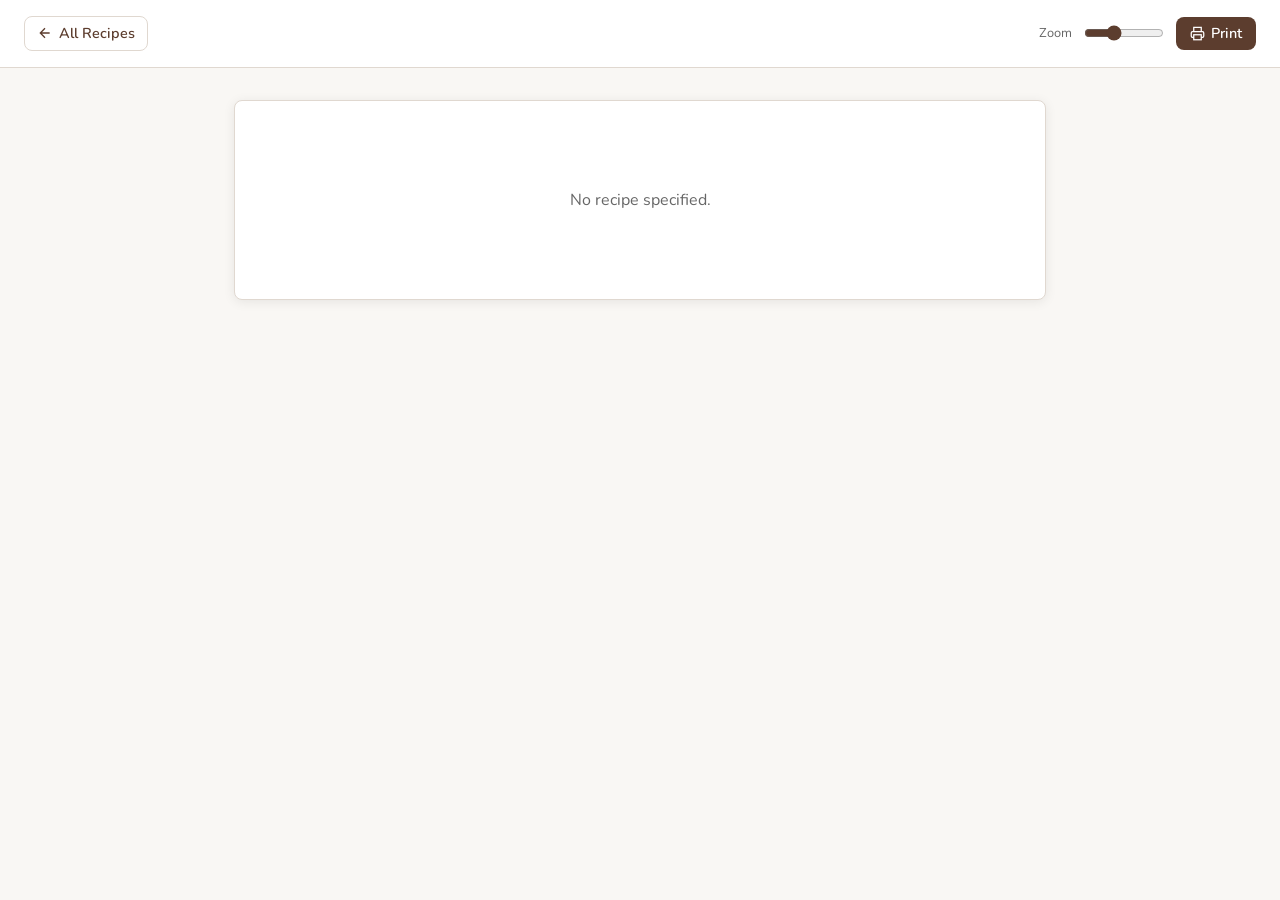
==== recipe.html @ 3bdaf3a2 "feat: initial recipe book — 13 recipes, browse/search/filter UI Static GitHub Pages site with Caveat" ====
<!DOCTYPE html>
<html lang="en">
<head>
  <meta charset="UTF-8" />
  <meta name="viewport" content="width=device-width, initial-scale=1.0" />
  <title>Recipe — Dan's Recipes</title>
  <link rel="stylesheet" href="css/style.css" />
</head>
<body>

<header class="recipe-page-header">
  <a href="index.html" class="back-btn">
    <svg xmlns="http://www.w3.org/2000/svg" width="16" height="16" fill="none" viewBox="0 0 24 24" stroke="currentColor" stroke-width="2">
      <path d="M19 12H5M12 5l-7 7 7 7"/>
    </svg>
    All Recipes
  </a>
  <div class="header-controls" style="margin-left:auto;display:flex;align-items:center;gap:0.75rem;">
    <span class="zoom-label">Zoom</span>
    <input id="zoom-slider" type="range" min="0.8" max="1.4" step="0.05" value="1" />
    <button class="print-btn" onclick="window.print()">
      <svg xmlns="http://www.w3.org/2000/svg" width="15" height="15" fill="none" viewBox="0 0 24 24" stroke="currentColor" stroke-width="2">
        <path d="M6 9V2h12v7"/><path d="M6 18H4a2 2 0 0 1-2-2v-5a2 2 0 0 1 2-2h16a2 2 0 0 1 2 2v5a2 2 0 0 1-2 2h-2"/><rect x="6" y="14" width="12" height="8"/>
      </svg>
      Print
    </button>
  </div>
</header>

<div class="recipe-detail">
  <div id="recipe-content" class="recipe-detail-inner">
    <p style="color:var(--color-muted);text-align:center;padding:3rem;">Loading…</p>
  </div>
</div>

<script src="js/recipe.js"></script>
</body>
</html>
---- css/style.css ----
@import url('https://fonts.googleapis.com/css2?family=Caveat:wght@400;700&family=Nunito:wght@300;400;600&display=swap');

/* ── Reset & Base ─────────────────────────────────────────── */
*, *::before, *::after { box-sizing: border-box; margin: 0; padding: 0; }

:root {
  --font-script: 'Caveat', cursive;
  --font-body: 'Nunito', system-ui, sans-serif;
  --color-bg: #f9f7f4;
  --color-page: #ffffff;
  --color-text: #1a1a1a;
  --color-muted: #666;
  --color-accent: #5c3d2e;
  --color-border: #e0d8d0;
  --color-tag-bg: #f0ebe4;
  --color-tag-text: #5c3d2e;
  --color-active: #5c3d2e;
  --shadow: 0 2px 12px rgba(0,0,0,0.08);
  --radius: 8px;
  --page-max: 1100px;
  --zoom: 1;
}

html { font-size: calc(16px * var(--zoom)); }
body {
  font-family: var(--font-body);
  background: var(--color-bg);
  color: var(--color-text);
  min-height: 100vh;
}

/* ── Site Header ──────────────────────────────────────────── */
.site-header {
  background: var(--color-page);
  border-bottom: 1px solid var(--color-border);
  padding: 1rem 1.5rem;
  position: sticky;
  top: 0;
  z-index: 100;
  box-shadow: var(--shadow);
}
.header-inner {
  max-width: var(--page-max);
  margin: 0 auto;
  display: flex;
  align-items: center;
  gap: 1.5rem;
  flex-wrap: wrap;
}
.site-title {
  font-family: var(--font-script);
  font-size: 2rem;
  font-weight: 700;
  color: var(--color-accent);
  text-decoration: none;
  white-space: nowrap;
}
.search-wrap {
  flex: 1;
  min-width: 200px;
  position: relative;
}
.search-wrap svg {
  position: absolute;
  left: 0.75rem;
  top: 50%;
  transform: translateY(-50%);
  color: var(--color-muted);
  pointer-events: none;
}
#search-input {
  width: 100%;
  padding: 0.5rem 0.75rem 0.5rem 2.25rem;
  border: 1px solid var(--color-border);
  border-radius: 999px;
  font-family: var(--font-body);
  font-size: 0.9rem;
  background: var(--color-bg);
  outline: none;
  transition: border-color 0.2s;
}
#search-input:focus { border-color: var(--color-accent); }

.header-controls {
  display: flex;
  align-items: center;
  gap: 0.75rem;
}
.zoom-label {
  font-size: 0.8rem;
  color: var(--color-muted);
  white-space: nowrap;
}
#zoom-slider {
  width: 80px;
  accent-color: var(--color-accent);
}

/* ── Category Tabs ────────────────────────────────────────── */
.category-nav {
  background: var(--color-page);
  border-bottom: 1px solid var(--color-border);
  overflow-x: auto;
  scrollbar-width: none;
}
.category-nav::-webkit-scrollbar { display: none; }
.category-nav-inner {
  max-width: var(--page-max);
  margin: 0 auto;
  display: flex;
  gap: 0;
  padding: 0 1.5rem;
}
.cat-tab {
  padding: 0.65rem 1rem;
  font-size: 0.82rem;
  font-weight: 600;
  color: var(--color-muted);
  cursor: pointer;
  border: none;
  background: none;
  border-bottom: 2px solid transparent;
  white-space: nowrap;
  transition: color 0.15s, border-color 0.15s;
  font-family: var(--font-body);
  letter-spacing: 0.02em;
}
.cat-tab:hover { color: var(--color-accent); }
.cat-tab.active {
  color: var(--color-accent);
  border-bottom-color: var(--color-accent);
}

/* ── Tag Filter Bar ───────────────────────────────────────── */
#tag-bar {
  max-width: var(--page-max);
  margin: 1rem auto 0;
  padding: 0 1.5rem;
  display: flex;
  flex-wrap: wrap;
  gap: 0.4rem;
  min-height: 2rem;
}
.tag-chip {
  padding: 0.2rem 0.65rem;
  border-radius: 999px;
  background: var(--color-tag-bg);
  color: var(--color-tag-text);
  font-size: 0.75rem;
  font-weight: 600;
  cursor: pointer;
  border: 1px solid transparent;
  transition: background 0.15s, border-color 0.15s;
  text-transform: lowercase;
}
.tag-chip:hover { border-color: var(--color-accent); }
.tag-chip.active {
  background: var(--color-accent);
  color: #fff;
}

/* ── Main Content ─────────────────────────────────────────── */
.main-content {
  max-width: var(--page-max);
  margin: 0 auto;
  padding: 1.5rem 1.5rem 4rem;
}
.results-count {
  font-size: 0.8rem;
  color: var(--color-muted);
  margin-bottom: 1rem;
}

/* ── Recipe Grid ──────────────────────────────────────────── */
#recipe-grid {
  display: grid;
  grid-template-columns: repeat(auto-fill, minmax(240px, 1fr));
  gap: 1.25rem;
}

/* ── Recipe Card ──────────────────────────────────────────── */
.recipe-card {
  background: var(--color-page);
  border: 1px solid var(--color-border);
  border-radius: var(--radius);
  padding: 1.25rem;
  cursor: pointer;
  text-decoration: none;
  color: inherit;
  display: flex;
  flex-direction: column;
  gap: 0.5rem;
  transition: box-shadow 0.2s, transform 0.2s;
  box-shadow: var(--shadow);
}
.recipe-card:hover {
  box-shadow: 0 6px 24px rgba(0,0,0,0.13);
  transform: translateY(-2px);
}
.card-title {
  font-family: var(--font-script);
  font-size: 1.4rem;
  font-weight: 700;
  color: var(--color-text);
  line-height: 1.2;
}
.card-category {
  font-size: 0.72rem;
  font-weight: 600;
  text-transform: uppercase;
  letter-spacing: 0.08em;
  color: var(--color-accent);
}
.card-tags {
  display: flex;
  flex-wrap: wrap;
  gap: 0.3rem;
  margin-top: auto;
  padding-top: 0.5rem;
}
.card-tag {
  padding: 0.15rem 0.5rem;
  border-radius: 999px;
  background: var(--color-tag-bg);
  color: var(--color-tag-text);
  font-size: 0.68rem;
  font-weight: 600;
  text-transform: lowercase;
}

/* ── Empty State ──────────────────────────────────────────── */
.empty-state {
  text-align: center;
  padding: 4rem 1rem;
  color: var(--color-muted);
  grid-column: 1/-1;
}
.empty-state p { font-size: 1.1rem; }

/* ── Recipe Detail Page ───────────────────────────────────── */
.recipe-page-header {
  background: var(--color-page);
  border-bottom: 1px solid var(--color-border);
  padding: 1rem 1.5rem;
  display: flex;
  align-items: center;
  gap: 1rem;
}
.back-btn {
  display: flex;
  align-items: center;
  gap: 0.4rem;
  color: var(--color-accent);
  text-decoration: none;
  font-size: 0.9rem;
  font-weight: 600;
  padding: 0.4rem 0.75rem;
  border-radius: var(--radius);
  border: 1px solid var(--color-border);
  transition: background 0.15s;
}
.back-btn:hover { background: var(--color-bg); }

.print-btn {
  margin-left: auto;
  display: flex;
  align-items: center;
  gap: 0.4rem;
  background: var(--color-accent);
  color: #fff;
  border: none;
  border-radius: var(--radius);
  padding: 0.4rem 0.85rem;
  font-size: 0.9rem;
  font-weight: 600;
  cursor: pointer;
  font-family: var(--font-body);
  transition: opacity 0.15s;
}
.print-btn:hover { opacity: 0.85; }

/* ── Recipe Detail Content ────────────────────────────────── */
.recipe-detail {
  max-width: 860px;
  margin: 2rem auto;
  padding: 0 1.5rem 4rem;
}

.recipe-detail-inner {
  background: var(--color-page);
  border: 1px solid var(--color-border);
  border-radius: var(--radius);
  padding: 2.5rem;
  box-shadow: var(--shadow);
}

.recipe-title {
  font-family: var(--font-script);
  font-size: 2.8rem;
  font-weight: 700;
  color: var(--color-text);
  line-height: 1.1;
  margin-bottom: 0.25rem;
}
.recipe-meta {
  display: flex;
  align-items: center;
  gap: 1rem;
  margin-bottom: 1.5rem;
  flex-wrap: wrap;
}
.recipe-category-badge {
  font-size: 0.72rem;
  font-weight: 600;
  text-transform: uppercase;
  letter-spacing: 0.08em;
  color: var(--color-accent);
  border: 1px solid var(--color-accent);
  padding: 0.2rem 0.6rem;
  border-radius: 999px;
}
.recipe-yield {
  font-size: 0.82rem;
  color: var(--color-muted);
}
.recipe-tags-row {
  display: flex;
  flex-wrap: wrap;
  gap: 0.35rem;
  margin-bottom: 2rem;
}

.recipe-divider {
  border: none;
  border-top: 1px solid var(--color-border);
  margin: 1.75rem 0;
}

/* ── Ingredients & Instructions ────────────────────────────── */
.recipe-body {
  display: grid;
  grid-template-columns: 1fr 1.6fr;
  gap: 2.5rem;
  align-items: start;
}
@media (max-width: 640px) {
  .recipe-body { grid-template-columns: 1fr; }
}

.section-label {
  font-size: 0.72rem;
  font-weight: 700;
  letter-spacing: 0.12em;
  text-transform: uppercase;
  font-variant: small-caps;
  color: var(--color-text);
  margin-bottom: 0.75rem;
  border-bottom: 1px solid var(--color-border);
  padding-bottom: 0.3rem;
}
.sub-section-label {
  font-size: 0.68rem;
  font-weight: 700;
  letter-spacing: 0.1em;
  text-transform: uppercase;
  color: var(--color-muted);
  margin: 0.75rem 0 0.4rem;
}
.ingredient-list {
  list-style: none;
  display: flex;
  flex-direction: column;
  gap: 0.3rem;
}
.ingredient-list li {
  font-size: 0.88rem;
  line-height: 1.4;
  padding-left: 0.85rem;
  position: relative;
}
.ingredient-list li::before {
  content: '–';
  position: absolute;
  left: 0;
  color: var(--color-muted);
}

.instructions-text {
  font-size: 0.9rem;
  line-height: 1.7;
  white-space: pre-wrap;
}

.variations-block {
  margin-top: 1.5rem;
}
.variations-block .section-label { margin-bottom: 0.75rem; }
.variation-item {
  margin-bottom: 0.5rem;
}
.variation-name {
  font-weight: 600;
  font-size: 0.85rem;
}
.variation-desc {
  font-size: 0.85rem;
  color: var(--color-muted);
}

.notes-block {
  margin-top: 1.5rem;
  background: var(--color-bg);
  border-left: 3px solid var(--color-accent);
  padding: 0.75rem 1rem;
  border-radius: 0 var(--radius) var(--radius) 0;
  font-size: 0.85rem;
  color: var(--color-muted);
  font-style: italic;
}

/* ── Print Styles ─────────────────────────────────────────── */
@media print {
  @page {
    size: letter;
    margin: 0.75in 0.75in 0.75in 0.8125in;
  }

  .site-header,
  .recipe-page-header,
  .recipe-tags-row,
  .notes-block { display: none !important; }

  body { background: white; font-size: 11pt; }

  .recipe-detail { margin: 0; padding: 0; max-width: 100%; }
  .recipe-detail-inner { border: none; box-shadow: none; padding: 0; }

  .recipe-title {
    font-size: 28pt;
    margin-bottom: 2pt;
  }
  .recipe-meta { margin-bottom: 8pt; }
  .recipe-body {
    grid-template-columns: 1fr 1.6fr;
    gap: 1.5rem;
  }
  .ingredient-list li { font-size: 9pt; }
  .instructions-text { font-size: 9.5pt; }
  .section-label { font-size: 7pt; }
}
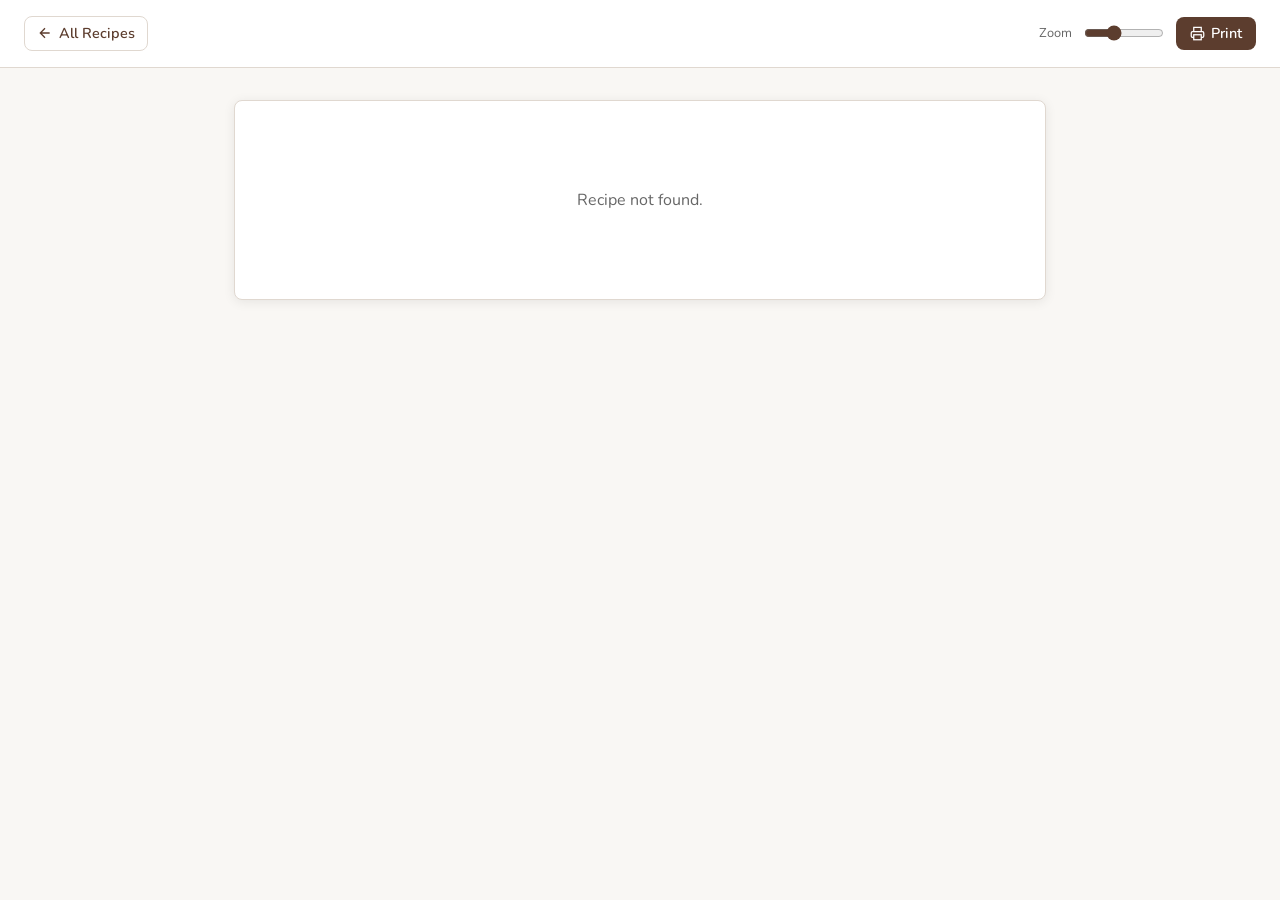
==== commit 1b0192d9: "feat: migrate to FastAPI webapp with SQLite, edit mode, sourdough bake log - FastAPI app (app.py) wi" ====
--- a/recipe.html
+++ b/recipe.html
@@ -4,12 +4,12 @@
   <meta charset="UTF-8" />
   <meta name="viewport" content="width=device-width, initial-scale=1.0" />
   <title>Recipe — Dan's Recipes</title>
-  <link rel="stylesheet" href="css/style.css" />
+  <link rel="stylesheet" href="/css/style.css" />
 </head>
 <body>
 
 <header class="recipe-page-header">
-  <a href="index.html" class="back-btn">
+  <a href="/" class="back-btn">
     <svg xmlns="http://www.w3.org/2000/svg" width="16" height="16" fill="none" viewBox="0 0 24 24" stroke="currentColor" stroke-width="2">
       <path d="M19 12H5M12 5l-7 7 7 7"/>
     </svg>
@@ -33,6 +33,6 @@
   </div>
 </div>
 
-<script src="js/recipe.js"></script>
+<script src="/js/recipe.js"></script>
 </body>
 </html>
--- a/css/style.css
+++ b/css/style.css
@@ -418,6 +418,218 @@
   font-style: italic;
 }
 
+/* ── Login bar ────────────────────────────────────────────── */
+.login-bar { display: flex; align-items: center; gap: 0.5rem; }
+.login-btn {
+  padding: 0.3rem 0.75rem;
+  font-size: 0.8rem;
+  font-weight: 600;
+  font-family: var(--font-body);
+  background: transparent;
+  border: 1px solid var(--color-accent);
+  color: var(--color-accent);
+  border-radius: var(--radius);
+  cursor: pointer;
+  transition: background 0.15s, color 0.15s;
+}
+.login-btn:hover { background: var(--color-accent); color: #fff; }
+.login-status { font-size: 0.78rem; color: var(--color-muted); }
+
+/* ── Login modal ──────────────────────────────────────────── */
+.modal-overlay {
+  position: fixed; inset: 0; z-index: 500;
+  background: rgba(0,0,0,0.4);
+  display: flex; align-items: center; justify-content: center;
+}
+.modal-box {
+  background: var(--color-page);
+  border: 1px solid var(--color-border);
+  border-radius: var(--radius);
+  padding: 2rem;
+  width: 320px;
+  display: flex; flex-direction: column; gap: 0.75rem;
+  box-shadow: 0 8px 32px rgba(0,0,0,0.18);
+}
+.modal-box h3 { font-family: var(--font-script); font-size: 1.5rem; color: var(--color-accent); }
+.modal-input {
+  width: 100%; padding: 0.5rem 0.75rem;
+  border: 1px solid var(--color-border); border-radius: var(--radius);
+  font-family: var(--font-body); font-size: 0.9rem;
+  background: var(--color-bg); outline: none;
+}
+.modal-input:focus { border-color: var(--color-accent); }
+.modal-error { font-size: 0.8rem; color: #c0392b; min-height: 1rem; }
+.modal-btns { display: flex; gap: 0.5rem; justify-content: flex-end; }
+
+/* ── Shared button styles ─────────────────────────────────── */
+.save-btn {
+  padding: 0.4rem 1rem; background: var(--color-accent); color: #fff;
+  border: none; border-radius: var(--radius); font-size: 0.88rem;
+  font-weight: 600; font-family: var(--font-body); cursor: pointer;
+}
+.save-btn:hover { opacity: 0.85; }
+.cancel-btn {
+  padding: 0.4rem 1rem; background: transparent; color: var(--color-muted);
+  border: 1px solid var(--color-border); border-radius: var(--radius);
+  font-size: 0.88rem; font-family: var(--font-body); cursor: pointer;
+}
+.cancel-btn:hover { border-color: var(--color-accent); color: var(--color-accent); }
+.delete-btn {
+  padding: 0.4rem 1rem; background: transparent; color: #c0392b;
+  border: 1px solid #c0392b; border-radius: var(--radius);
+  font-size: 0.88rem; font-family: var(--font-body); cursor: pointer;
+  margin-left: auto;
+}
+.delete-btn:hover { background: #c0392b; color: #fff; }
+
+/* ── Recipe detail toolbar (edit button) ──────────────────── */
+.recipe-detail-toolbar {
+  display: flex; justify-content: flex-end; margin-bottom: 0.5rem;
+}
+.edit-btn {
+  padding: 0.35rem 0.85rem; font-size: 0.82rem; font-weight: 600;
+  font-family: var(--font-body); background: transparent;
+  border: 1px solid var(--color-border); color: var(--color-muted);
+  border-radius: var(--radius); cursor: pointer; transition: all 0.15s;
+}
+.edit-btn:hover { border-color: var(--color-accent); color: var(--color-accent); }
+
+/* ── Edit form ────────────────────────────────────────────── */
+.edit-form { display: flex; flex-direction: column; gap: 1.25rem; }
+.edit-form-header {
+  display: flex; align-items: center; gap: 1rem;
+  padding-bottom: 1rem; border-bottom: 1px solid var(--color-border);
+}
+.edit-form-header h2 { font-family: var(--font-script); font-size: 1.5rem; color: var(--color-accent); }
+.edit-form-btns { display: flex; gap: 0.5rem; margin-left: auto; align-items: center; }
+.edit-grid {
+  display: grid; grid-template-columns: 1fr 1fr; gap: 1rem;
+}
+.edit-grid label {
+  display: flex; flex-direction: column; gap: 0.3rem;
+  font-size: 0.78rem; font-weight: 700; letter-spacing: 0.06em;
+  text-transform: uppercase; color: var(--color-muted);
+}
+.edit-grid label small {
+  font-size: 0.7rem; font-weight: 400; text-transform: none;
+  letter-spacing: 0; color: var(--color-muted);
+}
+.edit-wide { grid-column: 1 / -1; }
+.edit-grid input,
+.edit-grid select,
+.edit-grid textarea {
+  margin-top: 0.1rem;
+  width: 100%; padding: 0.45rem 0.65rem;
+  border: 1px solid var(--color-border); border-radius: var(--radius);
+  font-family: var(--font-body); font-size: 0.88rem;
+  background: var(--color-bg); color: var(--color-text); outline: none;
+  resize: vertical;
+}
+.edit-grid input:focus,
+.edit-grid select:focus,
+.edit-grid textarea:focus { border-color: var(--color-accent); }
+
+/* ── Sourdough sub-tabs ───────────────────────────────────── */
+.sourdough-subtabs {
+  background: var(--color-page);
+  border-bottom: 1px solid var(--color-border);
+  padding: 0 1.5rem;
+  gap: 0;
+}
+.subtab-btn {
+  padding: 0.55rem 1rem; font-size: 0.82rem; font-weight: 600;
+  font-family: var(--font-body); background: none; border: none;
+  border-bottom: 2px solid transparent; color: var(--color-muted);
+  cursor: pointer; transition: color 0.15s, border-color 0.15s;
+}
+.subtab-btn:hover { color: var(--color-accent); }
+.subtab-btn.active { color: var(--color-accent); border-bottom-color: var(--color-accent); }
+
+/* ── Sourdough bake log ───────────────────────────────────── */
+.log-header {
+  display: flex; align-items: center; gap: 1rem;
+  margin-bottom: 1rem;
+}
+.log-title { font-family: var(--font-script); font-size: 1.8rem; color: var(--color-accent); }
+.add-log-btn {
+  margin-left: auto; padding: 0.4rem 0.85rem;
+  background: var(--color-accent); color: #fff;
+  border: none; border-radius: var(--radius);
+  font-size: 0.85rem; font-weight: 600; font-family: var(--font-body);
+  cursor: pointer;
+}
+.add-log-btn:hover { opacity: 0.85; }
+.log-empty { color: var(--color-muted); font-size: 0.9rem; padding: 2rem 0; }
+
+.log-table-wrap { overflow-x: auto; }
+.log-table {
+  width: 100%; border-collapse: collapse;
+  font-size: 0.85rem; background: var(--color-page);
+  border: 1px solid var(--color-border); border-radius: var(--radius);
+  overflow: hidden;
+}
+.log-table th {
+  padding: 0.6rem 0.75rem; text-align: left;
+  font-size: 0.72rem; font-weight: 700; letter-spacing: 0.08em;
+  text-transform: uppercase; color: var(--color-muted);
+  background: var(--color-bg); border-bottom: 1px solid var(--color-border);
+}
+.log-table td {
+  padding: 0.6rem 0.75rem; border-bottom: 1px solid var(--color-border);
+  vertical-align: top;
+}
+.log-table tr:last-child td { border-bottom: none; }
+.log-table tr:hover td { background: var(--color-bg); }
+.log-stars { letter-spacing: -0.1em; color: var(--color-accent); }
+.log-notes { max-width: 200px; white-space: pre-wrap; font-size: 0.8rem; color: var(--color-muted); }
+.log-recipe-link { color: var(--color-accent); text-decoration: none; font-weight: 600; }
+.log-recipe-link:hover { text-decoration: underline; }
+.log-actions { white-space: nowrap; }
+.log-action-btn {
+  padding: 0.2rem 0.5rem; font-size: 0.75rem; font-family: var(--font-body);
+  background: transparent; border: 1px solid var(--color-border);
+  border-radius: 4px; cursor: pointer; color: var(--color-muted);
+  margin-right: 0.25rem;
+}
+.log-action-btn:hover { border-color: var(--color-accent); color: var(--color-accent); }
+.log-action-btn.danger:hover { border-color: #c0392b; color: #c0392b; }
+
+/* ── Log entry form ───────────────────────────────────────── */
+.log-form {
+  background: var(--color-page); border: 1px solid var(--color-border);
+  border-radius: var(--radius); padding: 1.25rem; margin-bottom: 1rem;
+  box-shadow: var(--shadow);
+}
+.log-form-grid {
+  display: grid; grid-template-columns: repeat(auto-fill, minmax(160px, 1fr));
+  gap: 0.75rem; margin-bottom: 0.75rem;
+}
+.log-form-grid label {
+  display: flex; flex-direction: column; gap: 0.25rem;
+  font-size: 0.75rem; font-weight: 700; letter-spacing: 0.06em;
+  text-transform: uppercase; color: var(--color-muted);
+}
+.log-form-wide { grid-column: 1 / -1; }
+.log-form-grid input,
+.log-form-grid select,
+.log-form-grid textarea {
+  padding: 0.4rem 0.6rem; border: 1px solid var(--color-border);
+  border-radius: var(--radius); font-family: var(--font-body);
+  font-size: 0.85rem; background: var(--color-bg);
+  color: var(--color-text); outline: none; resize: vertical;
+}
+.log-form-grid input:focus,
+.log-form-grid select:focus,
+.log-form-grid textarea:focus { border-color: var(--color-accent); }
+.hydration-preview { font-size: 0.72rem; color: var(--color-accent); font-weight: 600; }
+.log-form-actions { display: flex; gap: 0.5rem; }
+
+/* ── Star rating input ────────────────────────────────────── */
+.star-input { display: flex; gap: 0.1rem; cursor: pointer; }
+.star-opt { font-size: 1.25rem; color: var(--color-border); transition: color 0.1s; }
+.star-opt.on { color: var(--color-accent); }
+.star-opt:hover { color: var(--color-accent); }
+
 /* ── Print Styles ─────────────────────────────────────────── */
 @media print {
   @page {
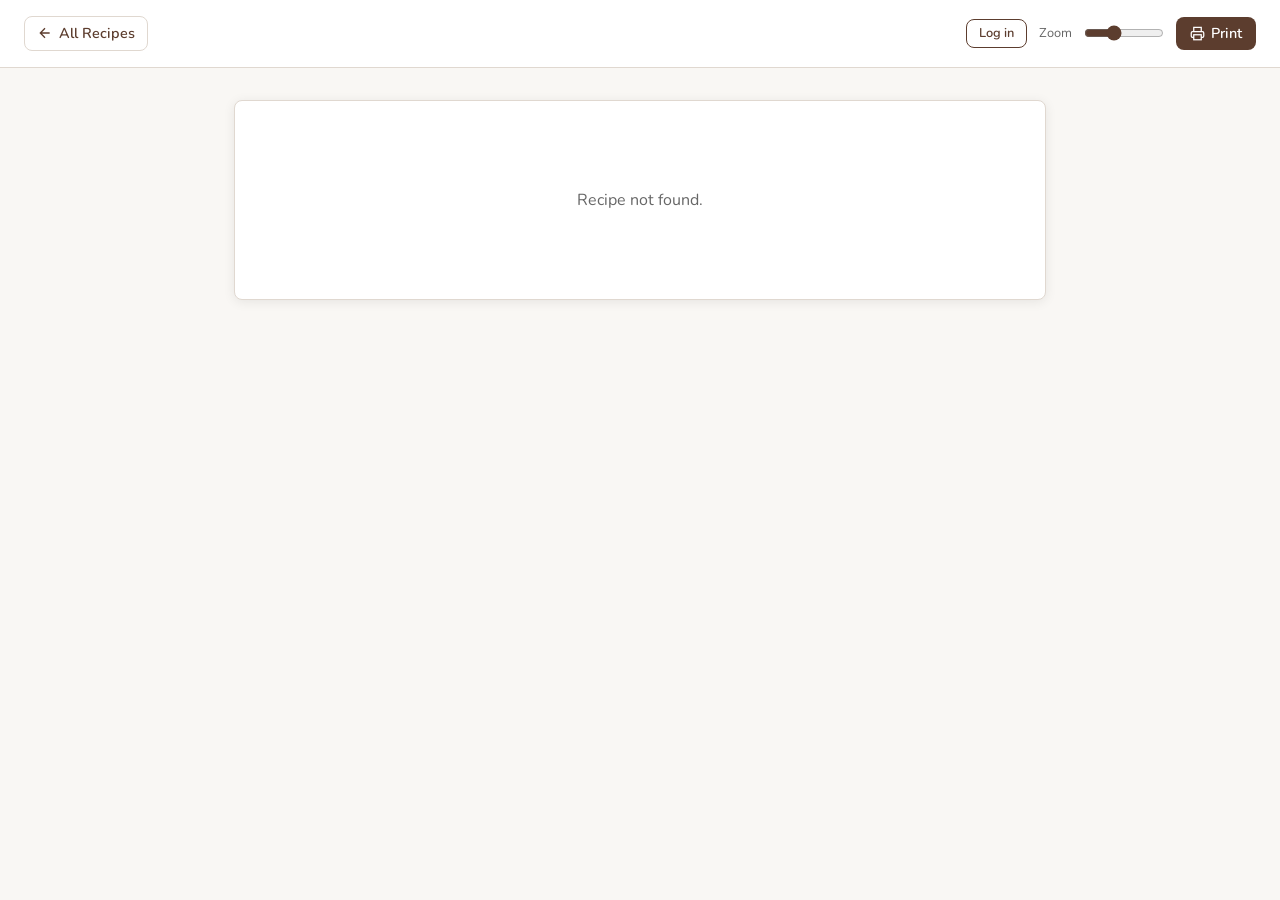
==== commit 63274af1: "feat: API auth, tag manager UI, tag cleanup, sourdough ciabatta fix Auth: - app.py: in-memory sessio" ====
--- a/recipe.html
+++ b/recipe.html
@@ -16,6 +16,7 @@
     All Recipes
   </a>
   <div class="header-controls" style="margin-left:auto;display:flex;align-items:center;gap:0.75rem;">
+    <div class="auth-slot"></div>
     <span class="zoom-label">Zoom</span>
     <input id="zoom-slider" type="range" min="0.8" max="1.4" step="0.05" value="1" />
     <button class="print-btn" onclick="window.print()">
@@ -33,6 +34,7 @@
   </div>
 </div>
 
+<script src="/js/auth.js"></script>
 <script src="/js/recipe.js"></script>
 </body>
 </html>
--- a/css/style.css
+++ b/css/style.css
@@ -630,6 +630,225 @@
 .star-opt.on { color: var(--color-accent); }
 .star-opt:hover { color: var(--color-accent); }
 
+/* ── Auth / Login Bar (new) ──────────────────────────────────── */
+.btn-small {
+  padding: 0.3rem 0.7rem;
+  border: 1px solid var(--color-border);
+  border-radius: var(--radius);
+  background: var(--color-bg);
+  font-family: var(--font-body);
+  font-size: 0.8rem;
+  cursor: pointer;
+  color: var(--color-accent);
+  font-weight: 600;
+  transition: background 0.15s;
+}
+.btn-small:hover { background: var(--color-tag-bg); }
+
+/* ── Admin bar ────────────────────────────────────────────────── */
+.admin-bar {
+  display: flex;
+  align-items: center;
+  gap: 1rem;
+  padding: 0.75rem 0;
+}
+.btn-add {
+  padding: 0.4rem 0.9rem;
+  background: var(--color-accent);
+  color: #fff;
+  border: none;
+  border-radius: var(--radius);
+  font-family: var(--font-body);
+  font-size: 0.85rem;
+  font-weight: 600;
+  cursor: pointer;
+  transition: opacity 0.15s;
+}
+.btn-add:hover { opacity: 0.85; }
+
+/* ── Generic buttons (new variants) ──────────────────────────── */
+.btn-primary {
+  padding: 0.4rem 0.9rem;
+  background: var(--color-accent);
+  color: #fff;
+  border: none;
+  border-radius: var(--radius);
+  font-family: var(--font-body);
+  font-size: 0.85rem;
+  font-weight: 600;
+  cursor: pointer;
+  display: inline-flex; align-items: center;
+  transition: opacity 0.15s;
+}
+.btn-primary:hover { opacity: 0.85; }
+.btn-secondary {
+  padding: 0.4rem 0.9rem;
+  background: var(--color-bg);
+  color: var(--color-text);
+  border: 1px solid var(--color-border);
+  border-radius: var(--radius);
+  font-family: var(--font-body);
+  font-size: 0.85rem;
+  font-weight: 600;
+  cursor: pointer;
+  display: inline-flex; align-items: center;
+  transition: background 0.15s;
+}
+.btn-secondary:hover { background: var(--color-tag-bg); }
+.btn-danger {
+  padding: 0.4rem 0.9rem;
+  background: #c0392b;
+  color: #fff;
+  border: none;
+  border-radius: var(--radius);
+  font-family: var(--font-body);
+  font-size: 0.85rem;
+  font-weight: 600;
+  cursor: pointer;
+  display: inline-flex; align-items: center;
+  transition: opacity 0.15s;
+}
+.btn-danger:hover { opacity: 0.85; }
+.btn-icon {
+  background: none;
+  border: none;
+  cursor: pointer;
+  font-size: 1rem;
+  padding: 0.2rem 0.3rem;
+  border-radius: var(--radius);
+  transition: background 0.15s;
+}
+.btn-icon:hover { background: var(--color-tag-bg); }
+.btn-icon-danger:hover { background: #fdecea; }
+
+/* ── Modals (new wide variant + updated base) ─────────────────── */
+.modal-wide { max-width: 680px; }
+.modal-title {
+  font-family: var(--font-script);
+  font-size: 1.8rem;
+  font-weight: 700;
+  color: var(--color-accent);
+}
+
+/* ── Forms ───────────────────────────────────────────────────── */
+.form-group {
+  display: flex;
+  flex-direction: column;
+  gap: 0.35rem;
+}
+.form-group label, .edit-label {
+  font-size: 0.78rem;
+  font-weight: 700;
+  letter-spacing: 0.05em;
+  text-transform: uppercase;
+  color: var(--color-muted);
+}
+.form-row {
+  display: grid;
+  grid-template-columns: 1fr 1fr;
+  gap: 1rem;
+}
+.form-input, .edit-input {
+  padding: 0.45rem 0.75rem;
+  border: 1px solid var(--color-border);
+  border-radius: var(--radius);
+  font-family: var(--font-body);
+  font-size: 0.9rem;
+  background: var(--color-bg);
+  color: var(--color-text);
+  outline: none;
+  transition: border-color 0.2s;
+  width: 100%;
+}
+.form-input:focus, .edit-input:focus { border-color: var(--color-accent); }
+.form-textarea, .edit-textarea {
+  padding: 0.45rem 0.75rem;
+  border: 1px solid var(--color-border);
+  border-radius: var(--radius);
+  font-family: var(--font-body);
+  font-size: 0.88rem;
+  background: var(--color-bg);
+  color: var(--color-text);
+  outline: none;
+  resize: vertical;
+  line-height: 1.5;
+  transition: border-color 0.2s;
+  width: 100%;
+}
+.form-textarea:focus, .edit-textarea:focus { border-color: var(--color-accent); }
+.form-actions {
+  display: flex;
+  gap: 0.5rem;
+  flex-wrap: wrap;
+}
+.form-error {
+  color: #c0392b;
+  font-size: 0.85rem;
+  background: #fdecea;
+  border: 1px solid #f5c6c6;
+  border-radius: var(--radius);
+  padding: 0.4rem 0.75rem;
+}
+
+/* ── Sourdough sub-tabs (new) ────────────────────────────────── */
+.sub-tab-bar {
+  display: flex;
+  gap: 0;
+  border-bottom: 1px solid var(--color-border);
+  margin-bottom: 1.25rem;
+}
+.sub-tab {
+  padding: 0.5rem 1rem;
+  font-size: 0.82rem;
+  font-weight: 600;
+  color: var(--color-muted);
+  cursor: pointer;
+  border: none;
+  background: none;
+  border-bottom: 2px solid transparent;
+  white-space: nowrap;
+  font-family: var(--font-body);
+  transition: color 0.15s, border-color 0.15s;
+}
+.sub-tab:hover { color: var(--color-accent); }
+.sub-tab.active {
+  color: var(--color-accent);
+  border-bottom-color: var(--color-accent);
+}
+
+/* ── Bake Log table (new) ────────────────────────────────────── */
+.log-table-scroll { overflow-x: auto; }
+.stars-cell { color: var(--color-accent); letter-spacing: 0.05em; }
+
+/* ── Star rating picker (new) ────────────────────────────────── */
+.star-picker {
+  display: flex;
+  gap: 0.2rem;
+}
+.star-btn {
+  background: none;
+  border: none;
+  font-size: 1.4rem;
+  cursor: pointer;
+  color: var(--color-border);
+  padding: 0;
+  line-height: 1;
+  transition: color 0.1s;
+}
+.star-btn.active, .star-btn:hover { color: var(--color-accent); }
+
+/* ── Log inline form (new) ───────────────────────────────────── */
+.log-form {
+  background: var(--color-page);
+  border: 1px solid var(--color-border);
+  border-radius: var(--radius);
+  padding: 1.5rem;
+  margin-bottom: 1rem;
+  display: flex;
+  flex-direction: column;
+  gap: 1rem;
+}
+
 /* ── Print Styles ─────────────────────────────────────────── */
 @media print {
   @page {
@@ -660,3 +879,469 @@
   .instructions-text { font-size: 9.5pt; }
   .section-label { font-size: 7pt; }
 }
+
+/* ── Made-count badge on cards ──────────────────────────────── */
+.card-footer {
+  display: flex;
+  align-items: center;
+  justify-content: space-between;
+  gap: 0.5rem;
+  flex-wrap: wrap;
+}
+.card-never-made {
+  font-size: 0.65rem;
+  font-weight: 600;
+  letter-spacing: 0.04em;
+  color: var(--color-muted);
+  background: transparent;
+  border: 1px solid var(--color-border);
+  border-radius: 999px;
+  padding: 1px 7px;
+  white-space: nowrap;
+  flex-shrink: 0;
+}
+.card-made-count {
+  font-size: 0.65rem;
+  font-weight: 600;
+  letter-spacing: 0.04em;
+  color: var(--color-accent);
+  white-space: nowrap;
+  flex-shrink: 0;
+}
+
+/* ── Made status badge on detail page ───────────────────────── */
+.made-status {
+  display: inline-flex;
+  align-items: center;
+  font-size: 0.78rem;
+  font-weight: 600;
+  border-radius: 999px;
+  padding: 2px 10px;
+  margin-left: 0.4rem;
+}
+.made-status.never {
+  background: var(--color-border);
+  color: var(--color-muted);
+}
+.made-status.made {
+  background: color-mix(in srgb, var(--color-accent) 15%, transparent);
+  color: var(--color-accent);
+}
+
+/* ── Made log & comments sections ───────────────────────────── */
+.recipe-log-section {
+  margin-top: 1.5rem;
+}
+.log-header-row {
+  display: flex;
+  align-items: center;
+  justify-content: space-between;
+  margin-bottom: 0.6rem;
+}
+.add-log-btn {
+  font-size: 0.8rem;
+  font-weight: 600;
+  padding: 3px 12px;
+  border: 1px solid var(--color-accent);
+  border-radius: 999px;
+  background: transparent;
+  color: var(--color-accent);
+  cursor: pointer;
+}
+.add-log-btn:hover { background: color-mix(in srgb, var(--color-accent) 10%, transparent); }
+.log-entries { display: flex; flex-direction: column; gap: 0.4rem; }
+.log-entry {
+  display: flex;
+  align-items: baseline;
+  gap: 0.75rem;
+  padding: 0.45rem 0.75rem;
+  background: var(--color-surface);
+  border: 1px solid var(--color-border);
+  border-radius: var(--radius);
+  font-size: 0.85rem;
+}
+.log-entry-date {
+  font-weight: 600;
+  color: var(--color-muted);
+  white-space: nowrap;
+  flex-shrink: 0;
+}
+.log-entry-notes { flex: 1; color: var(--color-text); }
+.log-entry-del {
+  background: none; border: none; cursor: pointer;
+  color: var(--color-muted); font-size: 0.75rem; padding: 0 2px;
+  flex-shrink: 0;
+}
+.log-entry-del:hover { color: #e74c3c; }
+.log-empty { font-size: 0.85rem; color: var(--color-muted); margin: 0.25rem 0; }
+.inline-log-form {
+  display: flex;
+  align-items: center;
+  gap: 0.5rem;
+  padding: 0.6rem 0.75rem;
+  background: var(--color-surface);
+  border: 1px solid var(--color-border);
+  border-radius: var(--radius);
+  margin-bottom: 0.5rem;
+}
+.inline-log-form input[type="date"],
+.inline-log-form input[type="text"] {
+  font-size: 0.85rem;
+  padding: 4px 8px;
+  border: 1px solid var(--color-border);
+  border-radius: var(--radius);
+  background: var(--color-page);
+  color: var(--color-text);
+}
+
+/* ── Source link ─────────────────────────────────────────────── */
+.source-link {
+  display: inline-flex;
+  align-items: center;
+  font-size: 0.78rem;
+  font-weight: 600;
+  color: var(--color-muted);
+  text-decoration: none;
+  border: 1px solid var(--color-border);
+  border-radius: 999px;
+  padding: 2px 10px;
+  margin-left: 0.4rem;
+  transition: color 0.15s, border-color 0.15s;
+}
+.source-link:hover {
+  color: var(--color-accent);
+  border-color: var(--color-accent);
+}
+
+/* ── Edit form: image upload row ────────────────────────────── */
+.image-input-row {
+  display: flex;
+  gap: 0.5rem;
+  align-items: center;
+}
+.image-input-row input[type="url"] { flex: 1; }
+.upload-btn {
+  display: inline-flex;
+  align-items: center;
+  padding: 4px 12px;
+  font-size: 0.8rem;
+  font-weight: 600;
+  border: 1px solid var(--color-border);
+  border-radius: var(--radius);
+  cursor: pointer;
+  white-space: nowrap;
+  background: var(--color-surface);
+  color: var(--color-text);
+}
+.upload-btn:hover { border-color: var(--color-accent); color: var(--color-accent); }
+.edit-image-preview {
+  margin-top: 0.5rem;
+  max-height: 120px;
+  max-width: 240px;
+  border-radius: var(--radius);
+  border: 1px solid var(--color-border);
+  object-fit: cover;
+}
+
+/* ── Delete confirm panel ────────────────────────────────────── */
+.delete-confirm-panel {
+  margin: 0.75rem 0;
+  padding: 0.75rem 1rem;
+  background: color-mix(in srgb, #e74c3c 8%, transparent);
+  border: 1px solid color-mix(in srgb, #e74c3c 40%, transparent);
+  border-radius: var(--radius);
+  font-size: 0.85rem;
+}
+.delete-confirm-panel p { margin: 0 0 0.5rem; color: var(--color-text); }
+.delete-confirm-row {
+  display: flex;
+  gap: 0.5rem;
+  align-items: center;
+}
+.delete-confirm-row input {
+  font-size: 0.85rem;
+  padding: 4px 8px;
+  border: 1px solid color-mix(in srgb, #e74c3c 50%, transparent);
+  border-radius: var(--radius);
+  background: var(--color-page);
+  color: var(--color-text);
+  width: 8rem;
+}
+
+/* ── Made log: date checkbox ─────────────────────────────────── */
+.date-checkbox-label {
+  display: inline-flex;
+  align-items: center;
+  gap: 0.3rem;
+  font-size: 0.82rem;
+  color: var(--color-muted);
+  white-space: nowrap;
+  cursor: pointer;
+  flex-shrink: 0;
+}
+.date-checkbox-label input[type="checkbox"] { cursor: pointer; }
+
+/* ── Results toolbar ─────────────────────────────────────────── */
+.results-toolbar {
+  display: flex;
+  align-items: center;
+  justify-content: space-between;
+  gap: 0.75rem;
+  margin-bottom: 1rem;
+  flex-wrap: wrap;
+}
+.results-toolbar .results-count { margin-bottom: 0; }
+.results-actions {
+  display: flex;
+  align-items: center;
+  gap: 0.5rem;
+}
+.filter-btn {
+  padding: 0.25rem 0.75rem;
+  font-size: 0.78rem;
+  font-weight: 600;
+  font-family: var(--font-body);
+  border: 1px solid var(--color-border);
+  border-radius: 999px;
+  background: transparent;
+  color: var(--color-muted);
+  cursor: pointer;
+  transition: all 0.15s;
+}
+.filter-btn:hover { border-color: var(--color-accent); color: var(--color-accent); }
+.filter-btn.active {
+  background: var(--color-accent);
+  border-color: var(--color-accent);
+  color: #fff;
+}
+.btn-new-recipe {
+  padding: 0.3rem 0.85rem;
+  font-size: 0.82rem;
+  font-weight: 600;
+  font-family: var(--font-body);
+  background: var(--color-accent);
+  color: #fff;
+  border-radius: var(--radius);
+  text-decoration: none;
+  transition: opacity 0.15s;
+  white-space: nowrap;
+}
+.btn-new-recipe:hover { opacity: 0.85; }
+
+/* ── Tag bar: expand control ─────────────────────────────────── */
+.tag-chip-more {
+  background: transparent;
+  color: var(--color-muted);
+  border-color: transparent;
+  font-style: italic;
+}
+.tag-chip-more:hover {
+  background: transparent;
+  border-color: var(--color-border);
+  color: var(--color-accent);
+}
+
+/* ── Source-link as button ───────────────────────────────────── */
+button.source-link {
+  background: none;
+  cursor: pointer;
+  font-family: var(--font-body);
+}
+
+/* ── Source modal ────────────────────────────────────────────── */
+.source-modal-overlay {
+  position: fixed; inset: 0; z-index: 600;
+  background: rgba(0,0,0,0.6);
+  display: flex; align-items: center; justify-content: center;
+  padding: 1rem;
+}
+.source-modal-box {
+  background: var(--color-page);
+  border-radius: var(--radius);
+  box-shadow: 0 12px 48px rgba(0,0,0,0.25);
+  max-width: 90vw;
+  max-height: 90vh;
+  overflow: hidden;
+  display: flex;
+  flex-direction: column;
+}
+.source-modal-header {
+  display: flex;
+  align-items: center;
+  justify-content: space-between;
+  padding: 0.65rem 1rem;
+  border-bottom: 1px solid var(--color-border);
+  flex-shrink: 0;
+}
+.source-modal-title { font-weight: 700; font-size: 0.88rem; color: var(--color-text); }
+.source-modal-close {
+  background: none; border: none; cursor: pointer;
+  font-size: 1rem; color: var(--color-muted); padding: 0 4px; line-height: 1;
+}
+.source-modal-close:hover { color: var(--color-text); }
+.source-modal-body { overflow: auto; padding: 1rem; flex: 1; }
+.source-modal-image {
+  display: block;
+  max-width: 100%;
+  max-height: calc(90vh - 100px);
+  object-fit: contain;
+  margin: 0 auto;
+}
+.source-modal-url {
+  display: flex; flex-direction: column; gap: 0.75rem; min-width: 260px;
+}
+.source-modal-label {
+  font-size: 0.72rem; font-weight: 700; color: var(--color-muted);
+  text-transform: uppercase; letter-spacing: 0.08em;
+}
+.source-modal-link-text {
+  font-size: 0.82rem; color: var(--color-text);
+  word-break: break-all;
+  background: var(--color-bg);
+  padding: 0.4rem 0.65rem;
+  border-radius: var(--radius);
+  border: 1px solid var(--color-border);
+}
+.source-modal-open-btn { width: fit-content; }
+
+/* ── Card thumbnail ──────────────────────────────────────────── */
+.recipe-card { position: relative; }
+.card-thumb {
+  position: absolute;
+  bottom: 0.75rem;
+  right: 0.75rem;
+  width: 54px;
+  height: 54px;
+  border-radius: var(--radius);
+  object-fit: cover;
+  border: 2px solid var(--color-page);
+  box-shadow: 0 1px 6px rgba(0,0,0,0.18);
+}
+.has-thumb .card-footer { padding-right: 4rem; }
+.has-thumb .card-title  { padding-right: 4rem; }
+
+/* ── Recipe hero (title + image) ─────────────────────────────── */
+.recipe-hero {
+  display: flex;
+  gap: 1.5rem;
+  align-items: flex-start;
+  margin-bottom: 0;
+}
+.recipe-hero-text { flex: 1; min-width: 0; }
+.recipe-hero-img {
+  width: 130px;
+  height: 130px;
+  object-fit: cover;
+  border-radius: var(--radius);
+  border: 1px solid var(--color-border);
+  flex-shrink: 0;
+  margin-top: 0.25rem;
+}
+
+/* ── Tag manager modal ───────────────────────────────────────── */
+.tag-mgr-box {
+  width: min(520px, 92vw);
+  max-height: 80vh;
+}
+.tag-mgr-search-row {
+  display: flex;
+  align-items: center;
+  gap: 0.5rem;
+  padding: 0.6rem 1rem;
+  border-bottom: 1px solid var(--color-border);
+  flex-shrink: 0;
+}
+.tag-mgr-input {
+  flex: 1;
+  padding: 0.35rem 0.65rem;
+  border: 1px solid var(--color-border);
+  border-radius: var(--radius);
+  font-family: var(--font-body);
+  font-size: 0.85rem;
+  background: var(--color-bg);
+  color: var(--color-text);
+  outline: none;
+}
+.tag-mgr-input:focus { border-color: var(--color-accent); }
+.tag-mgr-body { padding: 0.5rem 0; }
+.tag-mgr-row {
+  display: flex;
+  align-items: center;
+  gap: 0.5rem;
+  padding: 0.35rem 1rem;
+  transition: background 0.1s;
+}
+.tag-mgr-row:hover { background: var(--color-bg); }
+.tag-mgr-name {
+  flex: 1;
+  font-size: 0.85rem;
+  color: var(--color-text);
+  min-width: 0;
+}
+.tag-mgr-edit-input {
+  flex: 1;
+  padding: 2px 6px;
+  border: 1px solid var(--color-accent);
+  border-radius: var(--radius);
+  font-family: var(--font-body);
+  font-size: 0.85rem;
+  background: var(--color-page);
+  color: var(--color-text);
+  outline: none;
+}
+.tag-mgr-count {
+  font-size: 0.72rem;
+  color: var(--color-muted);
+  white-space: nowrap;
+  flex-shrink: 0;
+  min-width: 5rem;
+  text-align: right;
+}
+.tag-row-btn {
+  padding: 2px 8px;
+  font-size: 0.75rem;
+  font-family: var(--font-body);
+  background: transparent;
+  border: 1px solid var(--color-border);
+  border-radius: var(--radius);
+  cursor: pointer;
+  color: var(--color-muted);
+  white-space: nowrap;
+  flex-shrink: 0;
+}
+.tag-row-btn:hover { border-color: var(--color-accent); color: var(--color-accent); }
+.tag-row-del:hover { border-color: #c0392b; color: #c0392b; }
+
+/* ── Mobile / tablet responsive ──────────────────────────────── */
+@media (max-width: 640px) {
+  .recipe-detail-inner { padding: 1.5rem 1.25rem; }
+  .recipe-title { font-size: 2.2rem; }
+  .recipe-hero { flex-direction: column-reverse; gap: 0.75rem; }
+  .recipe-hero-img { width: 100%; height: 200px; border-radius: var(--radius); }
+  .edit-grid { grid-template-columns: 1fr; }
+  .inline-log-form { flex-wrap: wrap; }
+  .inline-log-form input[type="date"] { flex: 1 1 auto; }
+  .inline-log-form input[type="text"] { flex: 1 1 100%; }
+  .delete-confirm-row { flex-wrap: wrap; }
+  .log-header-row { flex-wrap: wrap; gap: 0.4rem; }
+  .card-thumb { width: 46px; height: 46px; bottom: 0.6rem; right: 0.6rem; }
+  .has-thumb .card-footer { padding-right: 3.5rem; }
+  .has-thumb .card-title  { padding-right: 3.5rem; }
+  .edit-form-btns { flex-wrap: wrap; }
+  .delete-btn { margin-left: 0; }
+}
+
+@media (max-width: 480px) {
+  .header-inner { gap: 0.75rem; }
+  .site-title { font-size: 1.6rem; }
+  #zoom-slider { width: 60px; }
+  .zoom-label { display: none; }
+  .main-content { padding: 1rem 0.75rem 3rem; }
+  .recipe-detail { padding: 0 0.5rem 3rem; }
+  .recipe-detail-inner { padding: 1.25rem 0.9rem; }
+  .recipe-page-header { padding: 0.75rem 1rem; }
+  #recipe-grid { grid-template-columns: repeat(auto-fill, minmax(200px, 1fr)); gap: 0.9rem; }
+  .log-entry { flex-wrap: wrap; gap: 0.3rem; }
+  .log-entry-del { margin-left: auto; }
+  .source-modal-url { min-width: 0; }
+}
